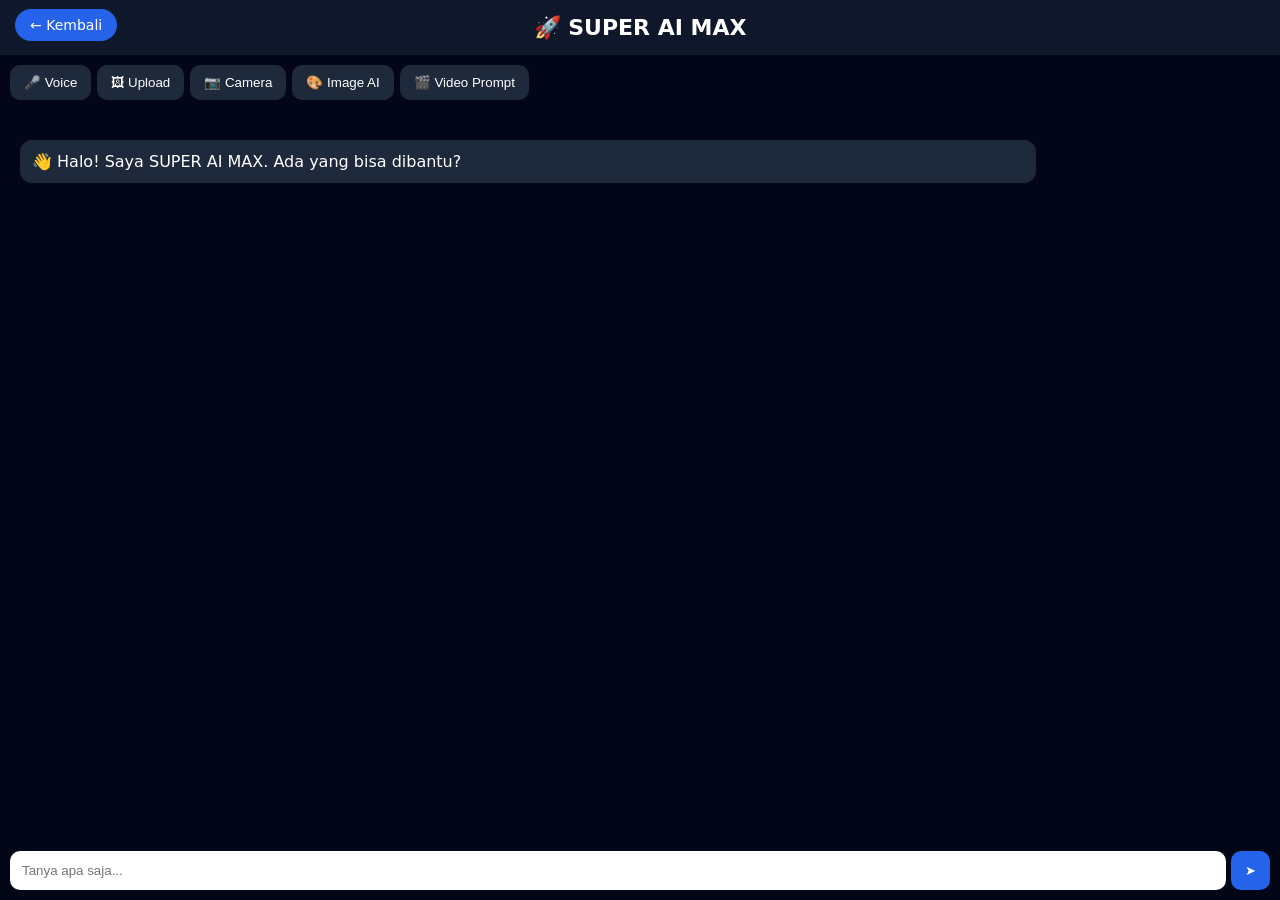
==== ai/chat/index.html @ 938c3792 "Perbaiki semua halaman 404" ====
<!DOCTYPE html>
<html lang="id">
<head>
    <meta charset="UTF-8">
    <meta name="viewport" content="width=device-width, initial-scale=1.0">
    <title>SUPER AI MAX - WEB NUU V-1🦉</title>
    <style>
        body {
            margin: 0;
            font-family: system-ui;
            background: #020617;
            color: white;
            display: flex;
            flex-direction: column;
            height: 100vh;
        }
        
        header {
            background: #0f172a;
            padding: 15px;
            text-align: center;
            font-size: 22px;
            font-weight: bold;
        }
        
        #chat {
            flex: 1;
            overflow: auto;
            padding: 20px;
        }
        
        .msg {
            padding: 12px;
            border-radius: 12px;
            margin: 10px 0;
            max-width: 80%;
            animation: fade .3s;
        }
        
        .user {
            background: #2563eb;
            margin-left: auto;
        }
        
        .ai {
            background: #1e293b;
        }
        
        @keyframes fade {
            from { opacity: 0; transform: translateY(10px); }
            to { opacity: 1; }
        }
        
        #inputArea {
            display: flex;
            gap: 5px;
            padding: 10px;
            background: #020617;
        }
        
        input {
            flex: 1;
            padding: 12px;
            border-radius: 10px;
            border: none;
        }
        
        button {
            border: none;
            padding: 10px 14px;
            border-radius: 10px;
            background: #2563eb;
            color: white;
            cursor: pointer;
        }
        
        button:hover {
            opacity: .8;
        }
        
        .tools {
            display: flex;
            gap: 6px;
            padding: 10px;
            background: #020617;
            overflow: auto;
        }
        
        .tools button {
            background: #1e293b;
        }
        
        .back {
            position: absolute;
            top: 15px;
            left: 15px;
        }
        
        .back a {
            color: white;
            text-decoration: none;
            padding: 8px 15px;
            background: #2563eb;
            border-radius: 50px;
            font-size: 14px;
        }
    </style>
</head>
<body>
    <div class="back">
        <a href="../../">← Kembali</a>
    </div>
    
    <header>🚀 SUPER AI MAX</header>
    
    <div class="tools">
        <button onclick="voice()">🎤 Voice</button>
        <button onclick="upload()">🖼 Upload</button>
        <button onclick="camera()">📷 Camera</button>
        <button onclick="generateImage()">🎨 Image AI</button>
        <button onclick="videoPrompt()">🎬 Video Prompt</button>
    </div>
    
    <div id="chat"></div>
    
    <div id="inputArea">
        <input id="text" placeholder="Tanya apa saja...">
        <button onclick="send()">➤</button>
    </div>
    
    <script>
        // ================== API KEYS ==================
        const OPENAI_API_KEY = "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";
        const GROQ_API_KEY = "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";
        
        // ================== VARIABLES ==================
        const chat = document.getElementById("chat");
        
        function add(text, type) {
            let div = document.createElement("div");
            div.className = "msg " + type;
            div.innerText = text;
            chat.appendChild(div);
            chat.scrollTop = chat.scrollHeight;
        }
        
        // ================== CHAT GPT ==================
        async function send() {
            let text = document.getElementById("text").value;
            if (!text) return;
            
            add(text, "user");
            document.getElementById("text").value = "";
            add("AI sedang berpikir...", "ai");
            
            try {
                let res = await fetch("https://api.openai.com/v1/chat/completions", {
                    method: "POST",
                    headers: {
                        "Content-Type": "application/json",
                        "Authorization": "Bearer " + OPENAI_API_KEY
                    },
                    body: JSON.stringify({
                        model: "gpt-3.5-turbo",
                        messages: [{ role: "user", content: text }]
                    })
                });
                
                let data = await res.json();
                document.querySelector(".ai:last-child").remove();
                
                if (data.choices && data.choices[0]) {
                    let reply = data.choices[0].message.content;
                    add(reply, "ai");
                    speak(reply);
                } else {
                    add("❌ Error: " + (data.error?.message || "Gagal"), "ai");
                }
                
            } catch (e) {
                document.querySelector(".ai:last-child").remove();
                add("❌ Error: " + e.message, "ai");
            }
        }
        
        // ================== TEXT TO SPEECH ==================
        function speak(text) {
            let speech = new SpeechSynthesisUtterance(text);
            speech.lang = "id-ID";
            speechSynthesis.speak(speech);
        }
        
        // ================== VOICE RECOGNITION ==================
        function voice() {
            let rec = new webkitSpeechRecognition();
            rec.lang = "id-ID";
            
            rec.onresult = (e) => {
                let text = e.results[0][0].transcript;
                document.getElementById("text").value = text;
                send();
            };
            
            rec.start();
        }
        
        // ================== UPLOAD GAMBAR ==================
        function upload() {
            let input = document.createElement("input");
            input.type = "file";
            input.accept = "image/*";
            
            input.onchange = () => {
                let file = input.files[0];
                add("📷 Upload: " + file.name, "user");
                
                // Simulasi proses
                add("🔍 Menganalisis gambar...", "ai");
                setTimeout(() => {
                    document.querySelector(".ai:last-child").remove();
                    add("Gambar diterima. Untuk analisis gambar, perlu model vision yang support.", "ai");
                }, 1500);
            };
            
            input.click();
        }
        
        // ================== CAMERA ==================
        function camera() {
            add("📷 Mengaktifkan kamera...", "user");
            
            navigator.mediaDevices.getUserMedia({ video: true })
                .then(stream => {
                    add("✅ Kamera aktif", "ai");
                    
                    // Tampilkan preview
                    let video = document.createElement("video");
                    video.srcObject = stream;
                    video.autoplay = true;
                    video.style.width = "100%";
                    video.style.borderRadius = "10px";
                    
                    let div = document.createElement("div");
                    div.className = "msg ai";
                    div.innerHTML = "<h4>Preview Kamera:</h4>";
                    div.appendChild(video);
                    chat.appendChild(div);
                })
                .catch(err => {
                    add("❌ Gagal akses kamera: " + err.message, "ai");
                });
        }
        
        // ================== GENERATE IMAGE ==================
        async function generateImage() {
            let prompt = prompt("Deskripsi gambar yang ingin dibuat:");
            if (!prompt) return;
            
            add("🎨 Membuat gambar: " + prompt, "user");
            add("AI sedang membuat gambar...", "ai");
            
            try {
                let res = await fetch("https://api.openai.com/v1/images/generations", {
                    method: "POST",
                    headers: {
                        "Content-Type": "application/json",
                        "Authorization": "Bearer " + OPENAI_API_KEY
                    },
                    body: JSON.stringify({
                        model: "dall-e-2",
                        prompt: prompt,
                        n: 1,
                        size: "512x512"
                    })
                });
                
                let data = await res.json();
                document.querySelector(".ai:last-child").remove();
                
                if (data.data && data.data[0]) {
                    let imgUrl = data.data[0].url;
                    let div = document.createElement("div");
                    div.className = "msg ai";
                    div.innerHTML = "<img src='" + imgUrl + "' style='width:100%;border-radius:10px'>";
                    chat.appendChild(div);
                } else {
                    add("❌ Error: " + (data.error?.message || "Gagal generate"), "ai");
                }
                
            } catch (e) {
                document.querySelector(".ai:last-child").remove();
                add("❌ Error: " + e.message, "ai");
            }
        }
        
        // ================== VIDEO PROMPT ==================
        function videoPrompt() {
            let text = prompt("Deskripsi video yang ingin dibuat:");
            if (!text) return;
            
            add("🎬 Prompt video: " + text, "user");
            add("Untuk generate video, diperlukan model seperti OpenAI Sora atau RunwayML.", "ai");
        }
        
        // ================== WELCOME MESSAGE ==================
        add("👋 Halo! Saya SUPER AI MAX. Ada yang bisa dibantu?", "ai");
    </script>
</body>
</html>
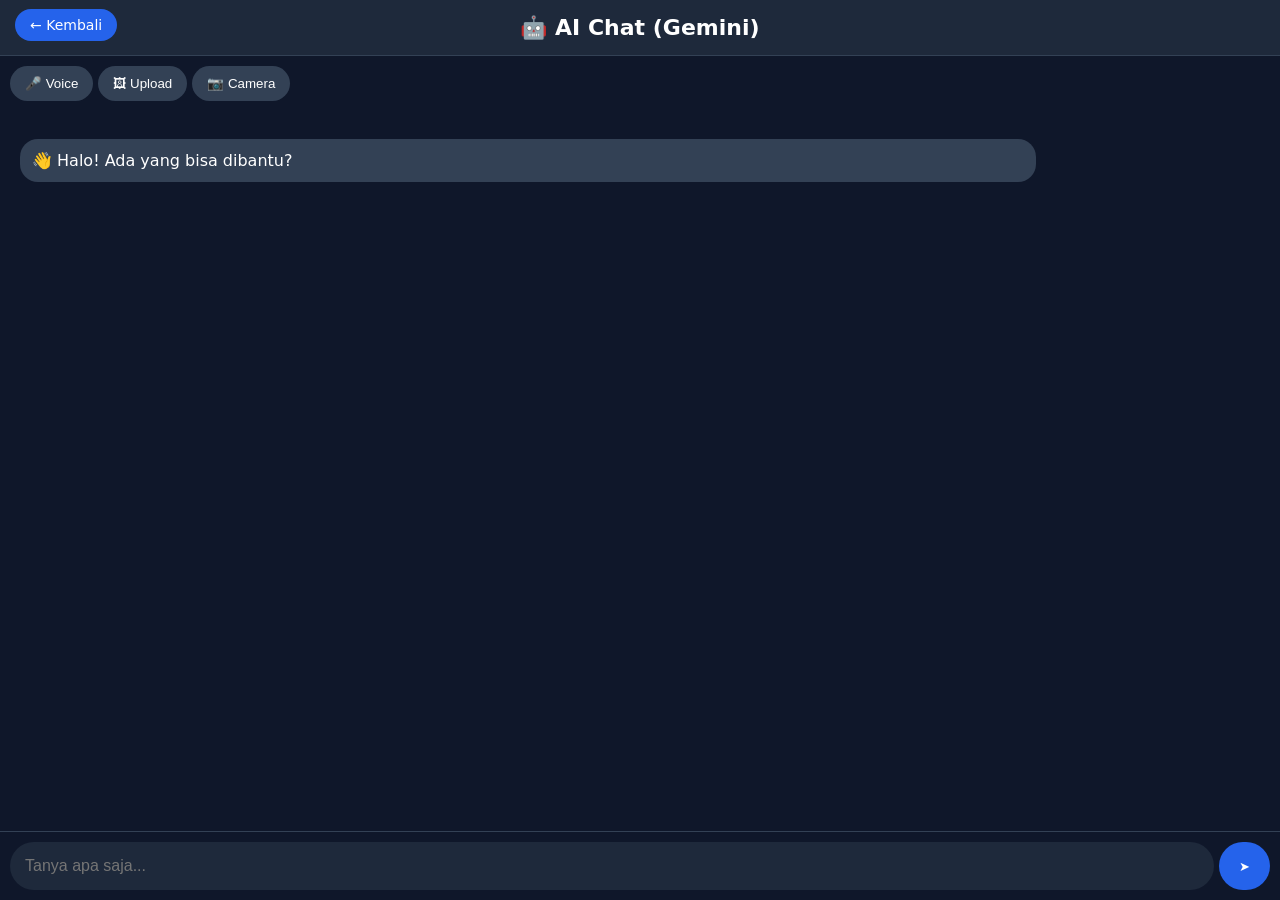
==== commit 28cfc055: "Update assets & index dengan musik TikTok" ====
--- a/ai/chat/index.html
+++ b/ai/chat/index.html
@@ -3,137 +3,43 @@
 <head>
     <meta charset="UTF-8">
     <meta name="viewport" content="width=device-width, initial-scale=1.0">
-    <title>SUPER AI MAX - WEB NUU V-1🦉</title>
+    <title>AI Chat - WEB NUU V-1🦉</title>
     <style>
-        body {
-            margin: 0;
-            font-family: system-ui;
-            background: #020617;
-            color: white;
-            display: flex;
-            flex-direction: column;
-            height: 100vh;
-        }
-        
-        header {
-            background: #0f172a;
-            padding: 15px;
-            text-align: center;
-            font-size: 22px;
-            font-weight: bold;
-        }
-        
-        #chat {
-            flex: 1;
-            overflow: auto;
-            padding: 20px;
-        }
-        
-        .msg {
-            padding: 12px;
-            border-radius: 12px;
-            margin: 10px 0;
-            max-width: 80%;
-            animation: fade .3s;
-        }
-        
-        .user {
-            background: #2563eb;
-            margin-left: auto;
-        }
-        
-        .ai {
-            background: #1e293b;
-        }
-        
-        @keyframes fade {
-            from { opacity: 0; transform: translateY(10px); }
-            to { opacity: 1; }
-        }
-        
-        #inputArea {
-            display: flex;
-            gap: 5px;
-            padding: 10px;
-            background: #020617;
-        }
-        
-        input {
-            flex: 1;
-            padding: 12px;
-            border-radius: 10px;
-            border: none;
-        }
-        
-        button {
-            border: none;
-            padding: 10px 14px;
-            border-radius: 10px;
-            background: #2563eb;
-            color: white;
-            cursor: pointer;
-        }
-        
-        button:hover {
-            opacity: .8;
-        }
-        
-        .tools {
-            display: flex;
-            gap: 6px;
-            padding: 10px;
-            background: #020617;
-            overflow: auto;
-        }
-        
-        .tools button {
-            background: #1e293b;
-        }
-        
-        .back {
-            position: absolute;
-            top: 15px;
-            left: 15px;
-        }
-        
-        .back a {
-            color: white;
-            text-decoration: none;
-            padding: 8px 15px;
-            background: #2563eb;
-            border-radius: 50px;
-            font-size: 14px;
-        }
+        body { margin:0; background:#0f172a; color:white; font-family:system-ui; display:flex; flex-direction:column; height:100vh; }
+        .header { background:#1e293b; padding:15px; text-align:center; font-size:22px; font-weight:bold; border-bottom:1px solid #334155; }
+        .chat { flex:1; overflow-y:auto; padding:20px; }
+        .msg { padding:12px; border-radius:18px; margin:8px 0; max-width:80%; word-wrap:break-word; animation:fade 0.3s; }
+        .user { background:#2563eb; margin-left:auto; }
+        .ai { background:#334155; margin-right:auto; }
+        .input-area { display:flex; gap:5px; padding:10px; background:#0f172a; border-top:1px solid #334155; }
+        input { flex:1; padding:15px; border-radius:25px; border:none; background:#1e293b; color:white; font-size:16px; }
+        button { padding:10px 20px; border-radius:25px; border:none; background:#2563eb; color:white; cursor:pointer; }
+        .tools { display:flex; gap:5px; padding:10px; background:#0f172a; overflow-x:auto; }
+        .tools button { background:#334155; padding:10px 15px; }
+        .back { position:absolute; top:15px; left:15px; }
+        .back a { color:white; text-decoration:none; padding:8px 15px; background:#2563eb; border-radius:20px; font-size:14px; }
+        @keyframes fade { from { opacity:0; transform:translateY(10px); } to { opacity:1; } }
     </style>
 </head>
 <body>
-    <div class="back">
-        <a href="../../">← Kembali</a>
-    </div>
-    
-    <header>🚀 SUPER AI MAX</header>
+    <div class="back"><a href="../../">← Kembali</a></div>
+    <div class="header">🤖 AI Chat (Gemini)</div>
     
     <div class="tools">
         <button onclick="voice()">🎤 Voice</button>
         <button onclick="upload()">🖼 Upload</button>
         <button onclick="camera()">📷 Camera</button>
-        <button onclick="generateImage()">🎨 Image AI</button>
-        <button onclick="videoPrompt()">🎬 Video Prompt</button>
     </div>
     
-    <div id="chat"></div>
+    <div class="chat" id="chat"></div>
     
-    <div id="inputArea">
+    <div class="input-area">
         <input id="text" placeholder="Tanya apa saja...">
         <button onclick="send()">➤</button>
     </div>
-    
+
     <script>
-        // ================== API KEYS ==================
-        const OPENAI_API_KEY = "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";
-        const GROQ_API_KEY = "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";
-        
-        // ================== VARIABLES ==================
+        const API_KEY = "AIzaSyCrnIKxENHK6y-PT6lJgRDh76fl6NMrzEY";
         const chat = document.getElementById("chat");
         
         function add(text, type) {
@@ -144,166 +50,64 @@
             chat.scrollTop = chat.scrollHeight;
         }
         
-        // ================== CHAT GPT ==================
         async function send() {
             let text = document.getElementById("text").value;
             if (!text) return;
             
             add(text, "user");
             document.getElementById("text").value = "";
-            add("AI sedang berpikir...", "ai");
+            add("⏳", "ai");
             
             try {
-                let res = await fetch("https://api.openai.com/v1/chat/completions", {
+                let res = await fetch(`https://generativelanguage.googleapis.com/v1beta/models/gemini-2.0-flash-exp:generateContent?key=${API_KEY}`, {
                     method: "POST",
-                    headers: {
-                        "Content-Type": "application/json",
-                        "Authorization": "Bearer " + OPENAI_API_KEY
-                    },
-                    body: JSON.stringify({
-                        model: "gpt-3.5-turbo",
-                        messages: [{ role: "user", content: text }]
-                    })
+                    headers: { "Content-Type": "application/json" },
+                    body: JSON.stringify({ contents: [{ parts: [{ text: text }] }] })
                 });
                 
                 let data = await res.json();
                 document.querySelector(".ai:last-child").remove();
                 
-                if (data.choices && data.choices[0]) {
-                    let reply = data.choices[0].message.content;
-                    add(reply, "ai");
-                    speak(reply);
+                if (data.candidates?.[0]?.content?.parts?.[0]?.text) {
+                    add(data.candidates[0].content.parts[0].text, "ai");
                 } else {
                     add("❌ Error: " + (data.error?.message || "Gagal"), "ai");
                 }
-                
             } catch (e) {
                 document.querySelector(".ai:last-child").remove();
                 add("❌ Error: " + e.message, "ai");
+                add("⚠️ Fallback: AI offline. Coba lagi nanti.", "ai");
             }
         }
         
-        // ================== TEXT TO SPEECH ==================
-        function speak(text) {
-            let speech = new SpeechSynthesisUtterance(text);
-            speech.lang = "id-ID";
-            speechSynthesis.speak(speech);
-        }
-        
-        // ================== VOICE RECOGNITION ==================
         function voice() {
             let rec = new webkitSpeechRecognition();
             rec.lang = "id-ID";
-            
-            rec.onresult = (e) => {
-                let text = e.results[0][0].transcript;
-                document.getElementById("text").value = text;
+            rec.onresult = e => {
+                document.getElementById("text").value = e.results[0][0].transcript;
                 send();
             };
-            
             rec.start();
         }
         
-        // ================== UPLOAD GAMBAR ==================
         function upload() {
             let input = document.createElement("input");
             input.type = "file";
             input.accept = "image/*";
-            
-            input.onchange = () => {
-                let file = input.files[0];
-                add("📷 Upload: " + file.name, "user");
-                
-                // Simulasi proses
-                add("🔍 Menganalisis gambar...", "ai");
-                setTimeout(() => {
-                    document.querySelector(".ai:last-child").remove();
-                    add("Gambar diterima. Untuk analisis gambar, perlu model vision yang support.", "ai");
-                }, 1500);
-            };
-            
+            input.onchange = () => add("📷 Upload: " + input.files[0].name, "user");
             input.click();
         }
         
-        // ================== CAMERA ==================
         function camera() {
-            add("📷 Mengaktifkan kamera...", "user");
-            
             navigator.mediaDevices.getUserMedia({ video: true })
                 .then(stream => {
                     add("✅ Kamera aktif", "ai");
-                    
-                    // Tampilkan preview
-                    let video = document.createElement("video");
-                    video.srcObject = stream;
-                    video.autoplay = true;
-                    video.style.width = "100%";
-                    video.style.borderRadius = "10px";
-                    
-                    let div = document.createElement("div");
-                    div.className = "msg ai";
-                    div.innerHTML = "<h4>Preview Kamera:</h4>";
-                    div.appendChild(video);
-                    chat.appendChild(div);
+                    stream.getTracks().forEach(t => t.stop());
                 })
-                .catch(err => {
-                    add("❌ Gagal akses kamera: " + err.message, "ai");
-                });
+                .catch(() => add("❌ Izin kamera ditolak. Klik untuk meminta ulang.", "ai"));
         }
         
-        // ================== GENERATE IMAGE ==================
-        async function generateImage() {
-            let prompt = prompt("Deskripsi gambar yang ingin dibuat:");
-            if (!prompt) return;
-            
-            add("🎨 Membuat gambar: " + prompt, "user");
-            add("AI sedang membuat gambar...", "ai");
-            
-            try {
-                let res = await fetch("https://api.openai.com/v1/images/generations", {
-                    method: "POST",
-                    headers: {
-                        "Content-Type": "application/json",
-                        "Authorization": "Bearer " + OPENAI_API_KEY
-                    },
-                    body: JSON.stringify({
-                        model: "dall-e-2",
-                        prompt: prompt,
-                        n: 1,
-                        size: "512x512"
-                    })
-                });
-                
-                let data = await res.json();
-                document.querySelector(".ai:last-child").remove();
-                
-                if (data.data && data.data[0]) {
-                    let imgUrl = data.data[0].url;
-                    let div = document.createElement("div");
-                    div.className = "msg ai";
-                    div.innerHTML = "<img src='" + imgUrl + "' style='width:100%;border-radius:10px'>";
-                    chat.appendChild(div);
-                } else {
-                    add("❌ Error: " + (data.error?.message || "Gagal generate"), "ai");
-                }
-                
-            } catch (e) {
-                document.querySelector(".ai:last-child").remove();
-                add("❌ Error: " + e.message, "ai");
-            }
-        }
-        
-        // ================== VIDEO PROMPT ==================
-        function videoPrompt() {
-            let text = prompt("Deskripsi video yang ingin dibuat:");
-            if (!text) return;
-            
-            add("🎬 Prompt video: " + text, "user");
-            add("Untuk generate video, diperlukan model seperti OpenAI Sora atau RunwayML.", "ai");
-        }
-        
-        // ================== WELCOME MESSAGE ==================
-        add("👋 Halo! Saya SUPER AI MAX. Ada yang bisa dibantu?", "ai");
+        add("👋 Halo! Ada yang bisa dibantu?", "ai");
     </script>
 </body>
 </html>
